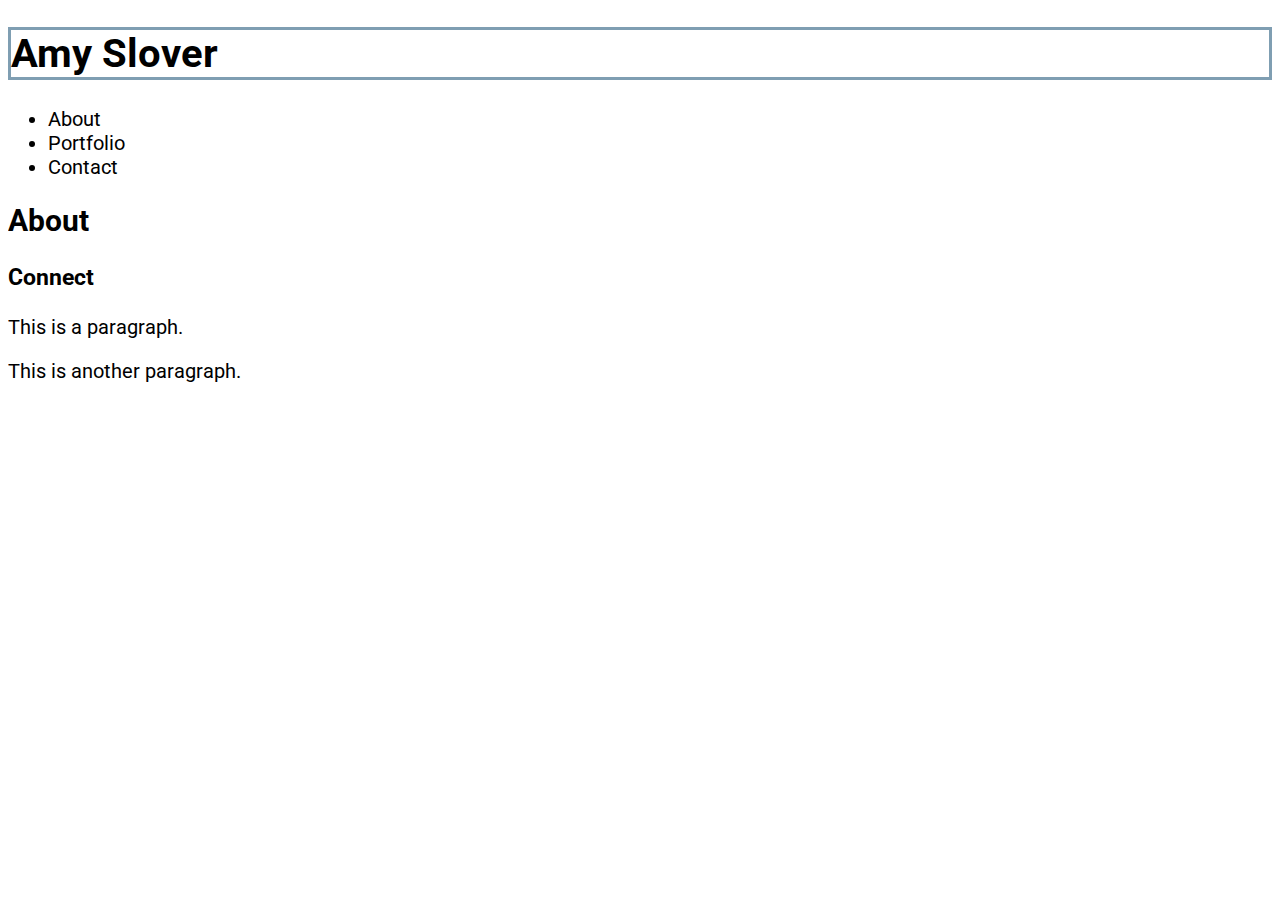
==== index.html @ 32d33cc4 "Added portfolio files" ====
<!DOCTYPE html>
<html lang="en-us">

<head>
  <meta charset="UTF-8">
  <title>Portfolio</title>
  <link rel="stylesheet" type="text/css" href="assets/css/style.css">
  <link href='https://fonts.googleapis.com/css?family=Roboto' rel='stylesheet'>
</head>

<body>
	<header>
	<h1 class="blueBox">Amy Slover</h1>

	<ul class="headerList">
		<li>About</li>
		<li>Portfolio</li>
		<li>Contact</li>

	</ul>
	</header>
	
	<section>
		
		<h2>About</h1> 
		<h3>Connect</h1> 

		<p> This is a paragraph.</p>
		<p> This is another paragraph.</p>
	<section>
</body>

</html>
---- assets/css/style.css ----
body {
	font-family: Roboto, Helvetica, Sans Serif;
	font-size: 20px;
}

h1{
	color: black;
}

.blueBox {
	border-style: solid;
	border-color: #7F9EB2;


}

.headerList {

	
}
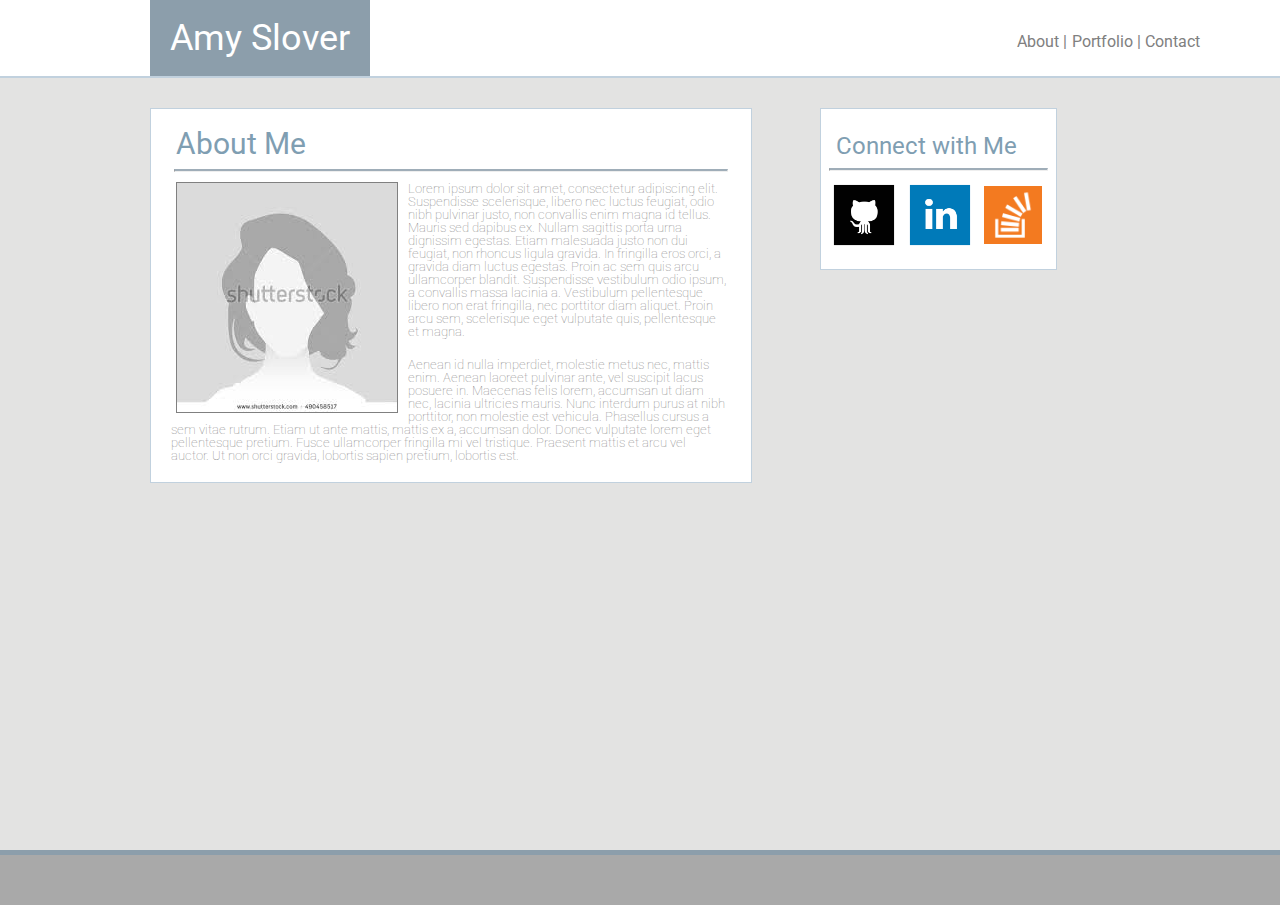
==== commit 82d19ae5: "Added almost completed portfolio files" ====
--- a/index.html
+++ b/index.html
@@ -4,30 +4,64 @@
 <head>
   <meta charset="UTF-8">
   <title>Portfolio</title>
+  <link rel="stylesheet" type="text/css" href="assets/css/reset.css">
   <link rel="stylesheet" type="text/css" href="assets/css/style.css">
   <link href='https://fonts.googleapis.com/css?family=Roboto' rel='stylesheet'>
 </head>
 
 <body>
+
+<div class="wrapper">
+
 	<header>
+
 	<h1 class="blueBox">Amy Slover</h1>
-
-	<ul class="headerList">
-		<li>About</li>
-		<li>Portfolio</li>
-		<li>Contact</li>
-
-	</ul>
+	
+	<nav>
+		<ul class="headerList">
+			<li><a href="index.html"> About |</a></li>
+			<li><a href="portfolio.html"> Portfolio | </a></li>
+			<li><a href="contact.html"> Contact</a></li>
+		</ul>
+	</nav>		
+	
 	</header>
 	
 	<section>
-		
-		<h2>About</h1> 
-		<h3>Connect</h1> 
+		<div class="left">
+			<h2>About Me</h2> 
+			<hr>
+			<img class="placholder" src="assets/images/ProfilePlaceholder.jpeg" alt="ProfilePlaceholder" style="width:220px;height:229px;">	
+			<p id="p1">
+				Lorem ipsum dolor sit amet, consectetur adipiscing elit. Suspendisse scelerisque, libero nec luctus feugiat, odio nibh pulvinar justo, non convallis enim magna id tellus. Mauris sed dapibus ex. Nullam sagittis porta urna dignissim egestas. Etiam malesuada justo non dui feugiat, non rhoncus ligula gravida. In fringilla eros orci, a gravida diam luctus egestas. Proin ac sem quis arcu ullamcorper blandit. Suspendisse vestibulum odio ipsum, a convallis massa lacinia a. Vestibulum pellentesque libero non erat fringilla, nec porttitor diam aliquet. Proin arcu sem, scelerisque eget vulputate quis, pellentesque et magna.
+			</p>
+			<br>
+			<p id="p2"> 
+				Aenean id nulla imperdiet, molestie metus nec, mattis enim. Aenean laoreet pulvinar ante, vel suscipit lacus posuere in. Maecenas felis lorem, accumsan ut diam nec, lacinia ultricies mauris. Nunc interdum purus at nibh porttitor, non molestie est vehicula. Phasellus cursus a sem vitae rutrum. Etiam ut ante mattis, mattis ex a, accumsan dolor. Donec vulputate lorem eget pellentesque pretium. Fusce ullamcorper fringilla mi vel tristique. Praesent mattis et arcu vel auctor. Ut non orci gravida, lobortis sapien pretium, lobortis est.
+			</p>			
+		</div>
 
-		<p> This is a paragraph.</p>
-		<p> This is another paragraph.</p>
-	<section>
+		<div class="right">
+			<h3>Connect with Me</h1> 
+
+			<hr>	
+
+			<div id="icon">
+	
+			<a href="https://github.com/amykslover"><img id="icon-1" src="assets/images/Square_GitHub.png" alt="GitHub" style="width:67px;height:67px;"></a>
+			<a href="https://www.linkedin.com/in/amy-slover-77801810/"><img id="icon-2" src="assets/images/Square_LinkedIn.png" alt="LinkedIn" style="width:67px;height:67px;"></a>
+			<a href="https://stackoverflow.com/users/8105125/amy-slover"><img id="icon-3" src="assets/images/Square_StackOverflow.png" alt="StackOverflow" style="width:58px;height:58px;"></a>
+			
+			</div>
+
+		</div>	
+
+	</section>
+    <div class="push"></div>
+</div>
+
+<footer class="footer"> </footer>
+
 </body>
 
-</html>
+</html>--- a/assets/css/style.css
+++ b/assets/css/style.css
@@ -1,20 +1,212 @@
-body {
+header {
+	background: white;
+	height: 76px;
+	border-bottom: solid 2px;
+	border-color: #C1D1DE;
+
+}
+
+html, body {
+	height: 100%;
+  	margin: 0;
 	font-family: Roboto, Helvetica, Sans Serif;
 	font-size: 20px;
+	background: #E3E3E2;
+	background-image: url("assets/images/round.png");
+	height: 100%;
+}
+
+
+section {
+  position: relative;
 }
 
 h1{
-	color: black;
+	margin-left: 150px;
+	color: white;
+	font-size: 180%;
+	padding: 20px;
+}
+
+h2{
+	padding-top: 20px;
+	margin-left: 25px;
+	color: #7F9EB2;
+	font-size: 150%;
+}
+
+h3{
+	padding-top: 25px;
+	margin-left: 15px;
+	color: #7F9EB2;
+	font-size: 120%;
+}
+
+p{
+	font-size: 65%;
+	color: grey;
+	font-weight: lighter;
+}
+
+hr {
+	border-top: 2px solid #9FADB8;
+	width: 92%;
+}
+
+li {
+    display: inline;
+    font-size: 80%;
+}
+
+a {
+	text-decoration: none;
+	color: grey;
+}
+
+/*img {
+	margin-left: 25px;
+}*/
+
+form {
+	margin-left: 25px;
+	color: grey;
+	font-weight: lighter;
+
+}
+
+input {
+	margin-top: 5px;
+	margin-bottom: 5px;
+
+}
+
+textarea {
+	margin-top: 5px;
+	margin-bottom: 15px;	
+}
+
+#p1 {
+	margin: 10px 25px 0px 0px;
+	padding-left: 20px;
+}
+
+#p2 {
+	margin: 0px 25px 20px 20px;
+	
+}
+
+
+.main {
+	width: 860px;
+}
+
+.left {
+	position: absolute;
+	margin-top: 30px;
+	margin-left: 150px;
+	width: 600px;
+	background-color: white;
+	border: solid 0.5px #C1D1DE;
+}
+
+#icon-1 {
+  margin-left: 10px;
+}
+#icon-2 {
+  margin-left: 4px;
+}
+#icon-3 {
+  margin-bottom: 4px;
+  margin-left: 5px;
+}
+
+#item-1 {
+	margin-left: 35px;
+	margin-bottom: 20px;	
+}
+
+#item-2 {
+	margin-right: 35px;
+	margin-bottom: 20px;
+	float: right;
+}
+
+#item-3 {
+	margin-left: 35px;
+	margin-bottom: 20px;
+}
+
+#item-4 {
+	margin-right: 35px;
+	margin-bottom: 20px;
+	float: right;
+}
+
+#item-5 {
+	margin-left: 35px;
+	margin-bottom: 20px;
+}
+
+#item-6 {
+	margin-right: 35px;
+	margin-bottom: 20px;
+	float: right;
+}
+
+.placholder {
+	float: left;
+	margin-left: 25px;
+	margin-right: 10px;
+/*	padding: 10px 15px 10px 10px;
+*/	border: solid 1px grey;
+}
+.portfolio {
+	position: relative;
+
+}
+.right {
+	position: absolute;
+	z-index: 1;
+	top: 30px;
+  	left: 820px;
+	width: 235px;
+	height: 160px;
+	background-color: white;
+	border: solid 0.5px #C1D1DE;
 }
 
 .blueBox {
 	border-style: solid;
-	border-color: #7F9EB2;
-
-
+	background: #8C9EAB;
+	border-color: #8C9EAB;
+	float: left;
 }
 
 .headerList {
-
-	
+	padding: 30px;
+	float: right;
+	color: grey;
+	margin-right: 50px;
+}
+
+.content {
+  min-height: calc(100vh - 70px);
+}
+
+.wrapper {
+  min-height: 100%;
+
+  /* Equal to height of footer */
+  /* But also accounting for potential margin-bottom of last child */
+  margin-bottom: -50px;
+}
+
+.push {
+  height: 50px;	
+}
+
+.footer {
+  height: 50px;
+  background: darkgrey;
+  border-top: solid 5px #8C9EAB;
 }